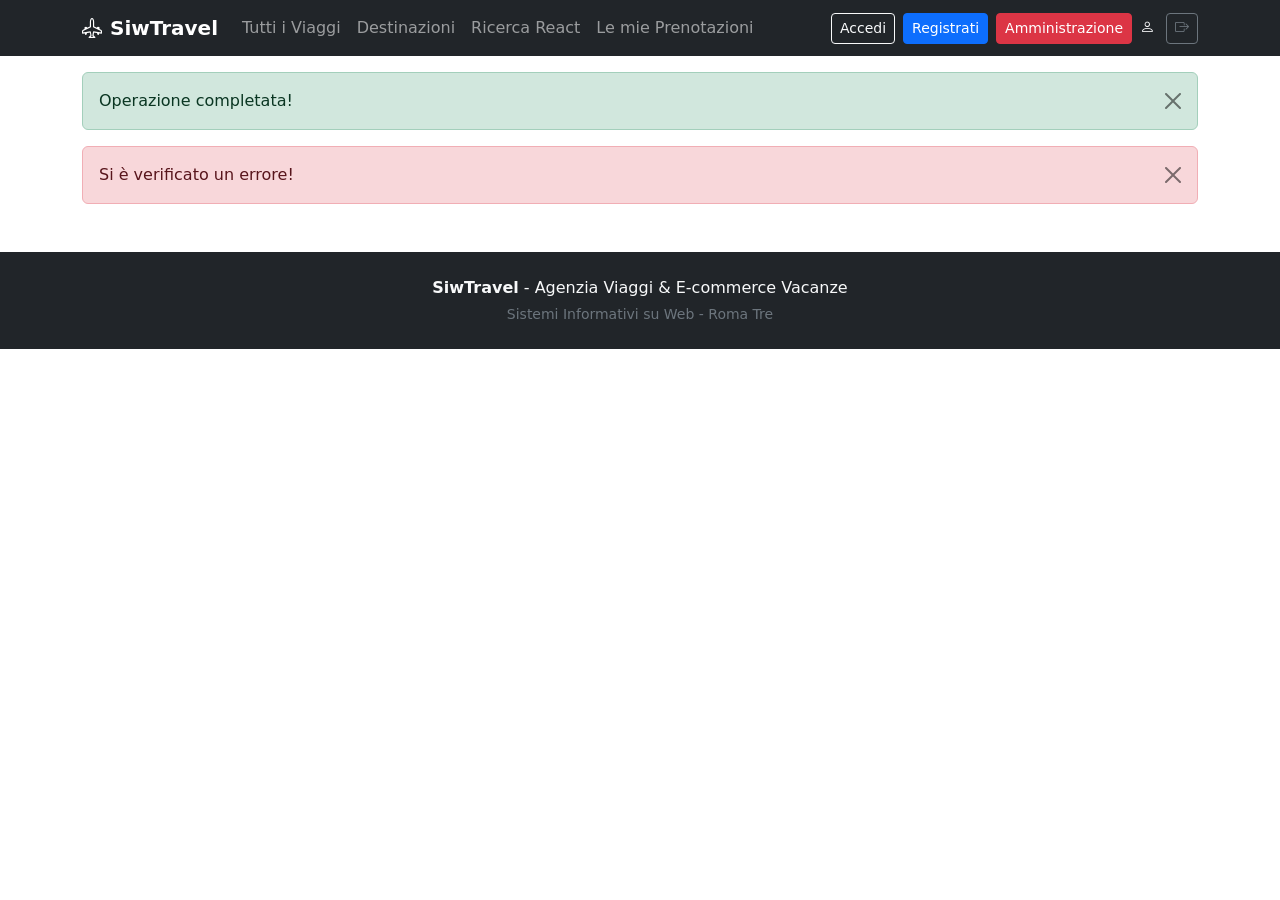
==== src/main/resources/templates/fragments/base.html @ 5e2dafc3 "grafica base e layout html" ====
<!DOCTYPE html>
<html xmlns:th="http://www.thymeleaf.org"
      xmlns:sec="http://www.thymeleaf.org/extras/spring-security">
<head th:fragment="header(title)">
    <meta charset="UTF-8">
    <meta name="viewport" content="width=device-width, initial-scale=1.0">
    <title th:text="${title} + ' - SiwTravel'">SiwTravel</title>
    <!-- Bootstrap 5 CSS -->
    <link href="https://cdn.jsdelivr.net/npm/bootstrap@5.3.2/dist/css/bootstrap.min.css" rel="stylesheet">
    <!-- Bootstrap Icons -->
    <link rel="stylesheet" href="https://cdn.jsdelivr.net/npm/bootstrap-icons@1.11.3/font/bootstrap-icons.min.css">
    <!-- Custom CSS -->
    <link rel="stylesheet" th:href="@{/css/style.css}">
</head>
<body>

    <!-- NAVBAR PRINCIPALE -->
    <nav th:fragment="navbar" class="navbar navbar-expand-lg navbar-dark bg-dark sticky-top">
        <div class="container">
            <a class="navbar-brand fw-bold" th:href="@{/}">
                <i class="bi bi-airplane-engines me-2"></i>SiwTravel
            </a>
            <button class="navbar-toggler" type="button" data-bs-toggle="collapse" data-bs-target="#navbarMain"
                    aria-controls="navbarMain" aria-expanded="false" aria-label="Toggle navigation">
                <span class="navbar-toggler-icon"></span>
            </button>

            <div class="collapse navbar-collapse" id="navbarMain">
                <ul class="navbar-nav me-auto mb-2 mb-lg-0">
                    <li class="nav-item">
                        <a class="nav-link" th:href="@{/viaggi}">Tutti i Viaggi</a>
                    </li>
                    <li class="nav-item">
                        <a class="nav-link" th:href="@{/destinazioni}">Destinazioni</a>
                    </li>
                    <li class="nav-item">
                        <a class="nav-link" th:href="@{/ricerca-viaggi}">Ricerca React</a>
                    </li>
                    <li class="nav-item" sec:authorize="isAuthenticated()">
                        <a class="nav-link" th:href="@{/prenotazioni/mie}">Le mie Prenotazioni</a>
                    </li>
                </ul>

                <!-- AREA UTENTE -->
                <div class="d-flex align-items-center gap-2">
                    <div sec:authorize="isAnonymous()" class="d-flex gap-2">
                        <a th:href="@{/login}" class="btn btn-outline-light btn-sm">Accedi</a>
                        <a th:href="@{/register}" class="btn btn-primary btn-sm">Registrati</a>
                    </div>

                    <div sec:authorize="isAuthenticated()" class="d-flex align-items-center gap-2">
                        <a sec:authorize="hasAuthority('ROLE_ADMIN')" th:href="@{/admin/dashboard}" class="btn btn-danger btn-sm">
                            Amministrazione
                        </a>

                        <span class="text-light small">
                            <i class="bi bi-person me-1"></i>
                            <span sec:authentication="name"></span>
                        </span>

                        <form th:action="@{/logout}" method="post" class="d-inline">
                            <button type="submit" class="btn btn-outline-secondary btn-sm" title="Esci">
                                <i class="bi bi-box-arrow-right"></i>
                            </button>
                        </form>
                    </div>
                </div>
            </div>
        </div>
    </nav>

    <!-- NOTIFICHE FLASH -->
    <div th:fragment="alerts" class="container mt-3">
        <div th:if="${successMessage}" class="alert alert-success alert-dismissible fade show" role="alert">
            <span th:text="${successMessage}">Operazione completata!</span>
            <button type="button" class="btn-close" data-bs-dismiss="alert" aria-label="Close"></button>
        </div>
        <div th:if="${errorMessage}" class="alert alert-danger alert-dismissible fade show" role="alert">
            <span th:text="${errorMessage}">Si è verificato un errore!</span>
            <button type="button" class="btn-close" data-bs-dismiss="alert" aria-label="Close"></button>
        </div>
    </div>

    <!-- FOOTER -->
    <footer th:fragment="footer" class="bg-dark text-secondary py-4 mt-5">
        <div class="container text-center">
            <p class="mb-1 text-light"><strong>SiwTravel</strong> - Agenzia Viaggi & E-commerce Vacanze</p>
            <p class="small mb-0">Sistemi Informativi su Web - Roma Tre</p>
        </div>
        <script src="https://cdn.jsdelivr.net/npm/bootstrap@5.3.2/dist/js/bootstrap.bundle.min.js"></script>
    </footer>

</body>
</html>
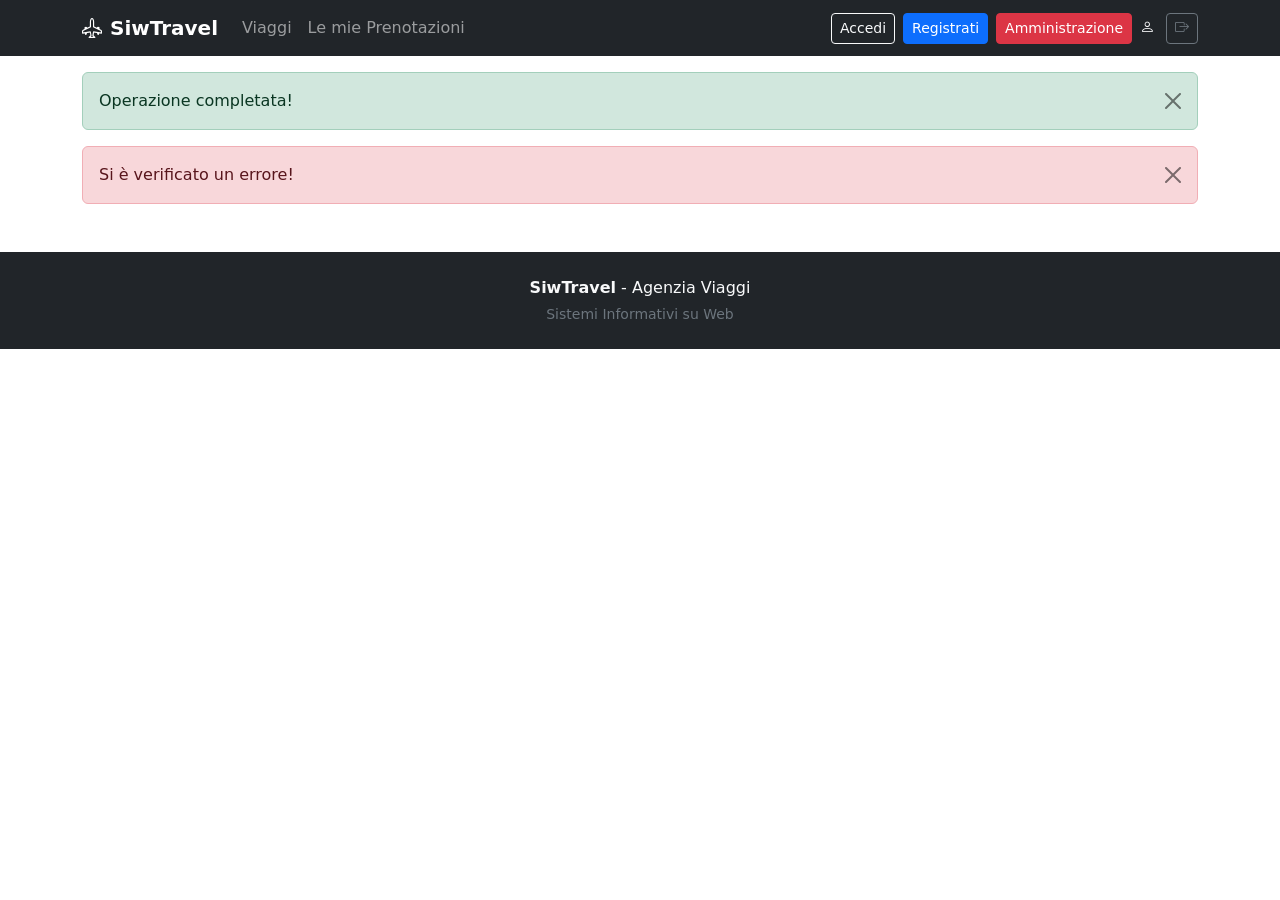
==== commit 40cff953: "flusso prenotazioni e pagina mie prenotazioni" ====
--- a/src/main/resources/templates/fragments/base.html
+++ b/src/main/resources/templates/fragments/base.html
@@ -5,16 +5,12 @@
     <meta charset="UTF-8">
     <meta name="viewport" content="width=device-width, initial-scale=1.0">
     <title th:text="${title} + ' - SiwTravel'">SiwTravel</title>
-    <!-- Bootstrap 5 CSS -->
     <link href="https://cdn.jsdelivr.net/npm/bootstrap@5.3.2/dist/css/bootstrap.min.css" rel="stylesheet">
-    <!-- Bootstrap Icons -->
     <link rel="stylesheet" href="https://cdn.jsdelivr.net/npm/bootstrap-icons@1.11.3/font/bootstrap-icons.min.css">
-    <!-- Custom CSS -->
     <link rel="stylesheet" th:href="@{/css/style.css}">
 </head>
 <body>
 
-    <!-- NAVBAR PRINCIPALE -->
     <nav th:fragment="navbar" class="navbar navbar-expand-lg navbar-dark bg-dark sticky-top">
         <div class="container">
             <a class="navbar-brand fw-bold" th:href="@{/}">
@@ -28,20 +24,13 @@
             <div class="collapse navbar-collapse" id="navbarMain">
                 <ul class="navbar-nav me-auto mb-2 mb-lg-0">
                     <li class="nav-item">
-                        <a class="nav-link" th:href="@{/viaggi}">Tutti i Viaggi</a>
+                        <a class="nav-link" th:href="@{/viaggi}">Viaggi</a>
                     </li>
                     <li class="nav-item">
-                        <a class="nav-link" th:href="@{/destinazioni}">Destinazioni</a>
-                    </li>
-                    <li class="nav-item">
-                        <a class="nav-link" th:href="@{/ricerca-viaggi}">Ricerca React</a>
-                    </li>
-                    <li class="nav-item" sec:authorize="isAuthenticated()">
                         <a class="nav-link" th:href="@{/prenotazioni/mie}">Le mie Prenotazioni</a>
                     </li>
                 </ul>
 
-                <!-- AREA UTENTE -->
                 <div class="d-flex align-items-center gap-2">
                     <div sec:authorize="isAnonymous()" class="d-flex gap-2">
                         <a th:href="@{/login}" class="btn btn-outline-light btn-sm">Accedi</a>
@@ -69,7 +58,6 @@
         </div>
     </nav>
 
-    <!-- NOTIFICHE FLASH -->
     <div th:fragment="alerts" class="container mt-3">
         <div th:if="${successMessage}" class="alert alert-success alert-dismissible fade show" role="alert">
             <span th:text="${successMessage}">Operazione completata!</span>
@@ -81,11 +69,10 @@
         </div>
     </div>
 
-    <!-- FOOTER -->
     <footer th:fragment="footer" class="bg-dark text-secondary py-4 mt-5">
         <div class="container text-center">
-            <p class="mb-1 text-light"><strong>SiwTravel</strong> - Agenzia Viaggi & E-commerce Vacanze</p>
-            <p class="small mb-0">Sistemi Informativi su Web - Roma Tre</p>
+            <p class="mb-1 text-light"><strong>SiwTravel</strong> - Agenzia Viaggi</p>
+            <p class="small mb-0">Sistemi Informativi su Web</p>
         </div>
         <script src="https://cdn.jsdelivr.net/npm/bootstrap@5.3.2/dist/js/bootstrap.bundle.min.js"></script>
     </footer>
